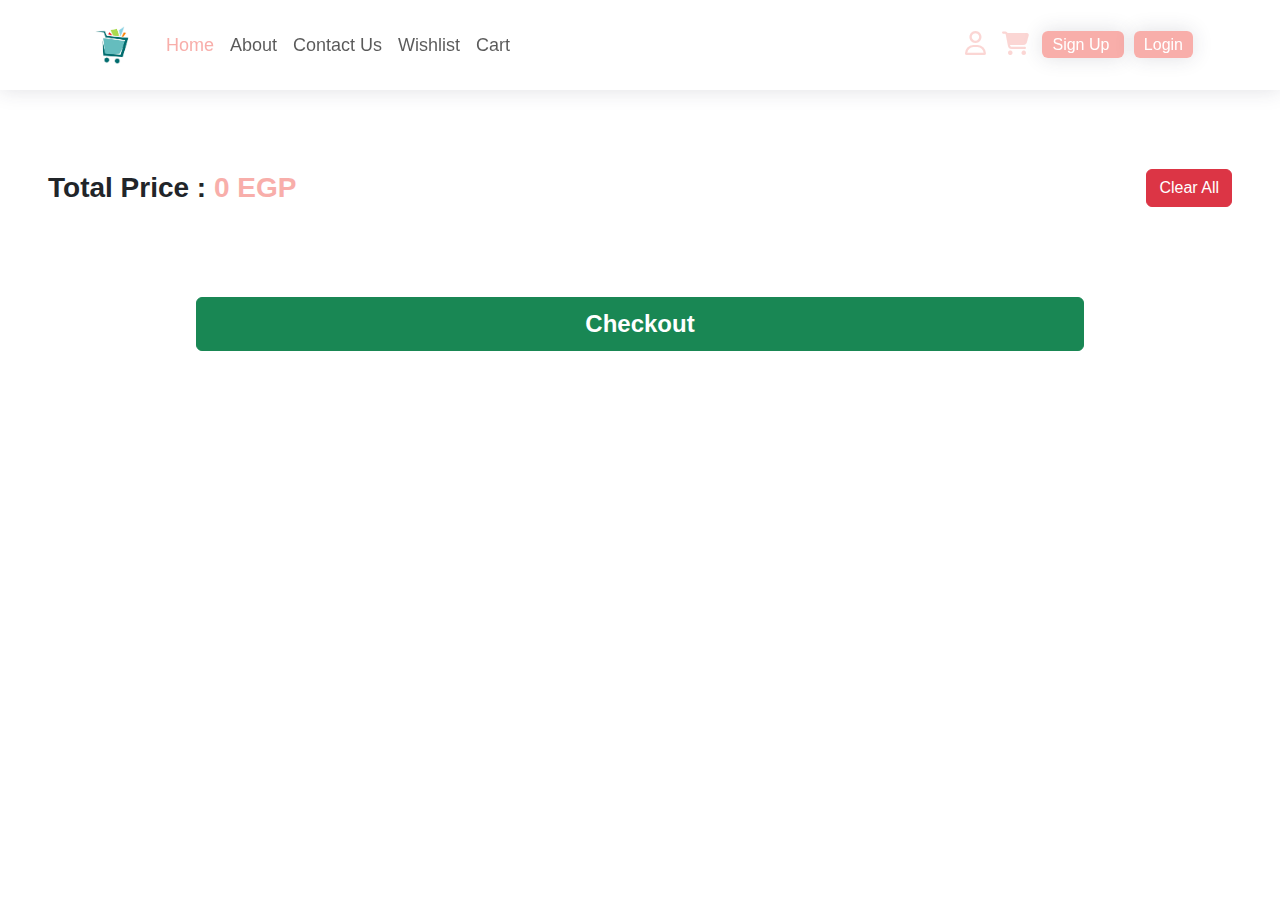
==== cart.html @ e89fa2b5 "post cart, home, login, signup, wishlist pages" ====
<!DOCTYPE html>
<html lang="en">

<head>
    <meta charset="UTF-8">
    <meta name="viewport" content="width=device-width, initial-scale=1.0">
    <title>Document</title>
    <link rel="stylesheet" href="css/all.min.css">
    <link rel="stylesheet" href="css/bootstrap.min.css">
    <link rel="stylesheet" href="css/style.css">
</head>

<body>
    <nav class="navbar navbar-expand-lg fixed-top">
        <div class="container">
            <a class="navbar-brand" href="#">
                <img src="imgs/istockphoto-1172893073-612x612.jpg" alt="">
            </a>

            <button class="navbar-toggler" type="button" data-bs-toggle="collapse"
                data-bs-target="#navbarSupportedContent" aria-controls="navbarSupportedContent" aria-expanded="false"
                aria-label="Toggle navigation">
                <span class="navbar-toggler-icon"></span>
            </button>

            <div class="collapse navbar-collapse" id="navbarSupportedContent">
                <ul class="navbar-nav me-auto mb-2 mb-lg-0">
                    <li class="nav-item">
                        <a class="nav-link active" aria-current="page" href="index.html">Home</a>
                    </li>
                    <li class="nav-item">
                        <a class="nav-link " aria-current="page" href="About.html">About</a>
                    </li>
                    <li class="nav-item">
                        <a class="nav-link " aria-current="page" href="contact.html">Contact Us</a>
                    </li>
                    <li class="nav-item">
                        <a class="nav-link" aria-current="page" href="wish.html">Wishlist </a>
                    </li>
                    <li class="nav-item">
                        <a class="nav-link" aria-current="page" href="cart.html">Cart </a>
                    </li>
                </ul>
                <a href="user.html" class="position-relative text-dark">
                    <i class="fa-regular fa-user mx-2 fa-1x"></i>
                </a>
                <a href="cart.html" class="position-relative text-dark">
                    <i class="fa-solid fa-cart-shopping mx-2 fa-1x"></i>
                </a>
                <!-- Btns Register and Login -->
                <div id="registerBtn" class="registerBtn">
                    <a href="signup.html"> Sign Up </a>
                    <a href="login.html"> Login </a>
                </div>
                <div class="logOut">
                    <a id="logoutBtn" class="d-none">Logout</a>
                </div>
            </div>
        </div>
    </nav>
    <div class="d-flex justify-content-center mt-4 mx-5">
        <div class="heading ">
            <h2 class="text-center border-bottom  pb-3 mb-5">
                Get Your <span class="text-main ">Cart</span>
            </h2>
        </div>
    </div>
    <section class="bg-main-light py-4 rounded-2 px-5">
        <div class="summary d-flex justify-content-between align-items-center py-3">
            <p class='fs-3 fw-bold m-0'>Total Price : <span class='text-main'></span></p>
            <button class="btn btn-danger" onClick=clearCart()>
                Clear All
            </button>
        </div>
        <div class="container pt-5">
            <div class="row g-4" id="cart-container">
                <!-- المنتجات سيتم إضافتها هنا -->
            </div>
        </div>
        <a to='/checkout' class='btn btn-success mt-4 w-75 mx-auto p-2 fs-4 fw-bold d-block '>Checkout
        </a>
    </section>
    <script src="jS/bootstrap.bundle.min.js"></script>
    <script src="./js//main.js"></script>
</body>

</html>
---- css/style.css ----
:root {
    --skin-color: #f8aeaa;
}

html {
    scroll-behavior: smooth;
}

body {
    margin: 0;
    padding: 0;
    font-family: "Poppins", sans-serif;
}

* {
    margin: 0;
    padding: 0;
    outline: none;
    text-decoration: none;
    box-sizing: border-box;
}

i {
    cursor: pointer;
}

a {
    text-decoration: none;
}

::before,
::after {
    box-sizing: border-box;
}

ul {
    list-style: none;
}


/* ========== Nav Bar  ========== */

nav {
    padding: 10px !important;
    background-color: #fff;
    box-shadow: 0 0 20px rgba(48, 46, 77, 0.15);

}

nav a img {
    width: 60px;
}

nav ul li a {
    font-size: 18px !important;
}

nav ul li a.active {
    color: var(--skin-color) !important;
}



nav button {
    border: none;
}

nav i {
    color: #f8aeaa;
    font-size: 24px !important;
    opacity: 0.5;
}

nav .registerBtn a,
nav .logOut a {
    background-color: #f8aeaa;
    color: #fff;
    border: none;
    padding: 5px 10px;
    margin: 10px 5px;
    transition: all 0.5s ease;
    box-shadow: 0 0 20px rgba(48, 46, 77, 0.15);
    border-radius: 6px;
    cursor: pointer;
}

nav .registerBtn a:hover,
nav .logOut a:hover {
    letter-spacing: 1px;
    transition: all 0.5s ease;
    opacity: 0.7;
    background-color: #f5746e;
}

.nav-link:active {
    background-color: #eca0a0;
}

header {
    margin-top: 120px;
}

.main {
    background-color: #eca0a0;
    height: 400px;
    text-align: center;
    border-radius: 10px;
}

h1 {
    color: black;
}

.countBuy {
    background-color: black;
    color: white;
}

.countBuy:hover {
    background-color: #8c5252;
    color: white;
}

.category-card {
    text-align: center;
    padding: 10px;
}

.category-card img {
    max-width: 100%;
    height: auto;
    border-radius: 5px;
}



.navbar-toggler {
    border: 1px solid var(--skin-color);


}

.navbar-toggler:focus {

    box-shadow: 0 0 0 var(--skin-color);
}

.products {

    padding: 100px 0;
}

.products .item {
    padding: 20px;
    border-radius: 10px;
    border: 1px solid #ccc;
    box-shadow: 0 0 20px rgba(48, 46, 77, 0.15);
}

.products .item img {
    display: block;
    margin: auto;
    width: 70% !important;
    text-align: center;
    height: 200px;
}

.products .item h3 {
    margin: 15px 0;
}

.products .item p {
    font-size: 16px;
    font-weight: bold;
}

.products .item .icons {
    display: flex;
    justify-content: space-between;
}

.products .item:hover {
    transition: all 0.5s;
    border-color: var(--skin-color);
}

#cardColor {
    color: #eca0a0;
}

/* Login & Register*********************************************************** */

#login .container,
#sign .container {
    width: fit-content;
    padding-inline: 80px;
    margin-top: 120px;
    height: 400px;
}

#login h1,
#sign h1 {
    font-family: 'Nunito Sans', sans-serif;
}

#login .inputs i,
#sign .inputs i {
    background-color: #fb8959;
    color: white;
    width: 30px;
    height: 30px;
    border-radius: 50%;
    display: flex;
    justify-content: center;
    align-items: center;
}

#sign .btn,
#login .btn {
    background-color: #fb8959;
    transition: all 0.4s;
}

#sign .btn:hover,
#login .btn:hover {
    background-color: #e66229;
}

#sign .inputs input:focus,
#login .inputs input:focus {
    box-shadow: 0 0 0 0.25rem #f2a17e;
}

#sign p,
#login p {
    font-family: 'Nunito Sans', sans-serif;
}

#sign p a:hover,
#login p a:hover {
    text-decoration: underline !important;
}

.rules {
    font-size: 11px;
    font-style: italic;
}

.text-main {
    color: #f8aeaa;
}
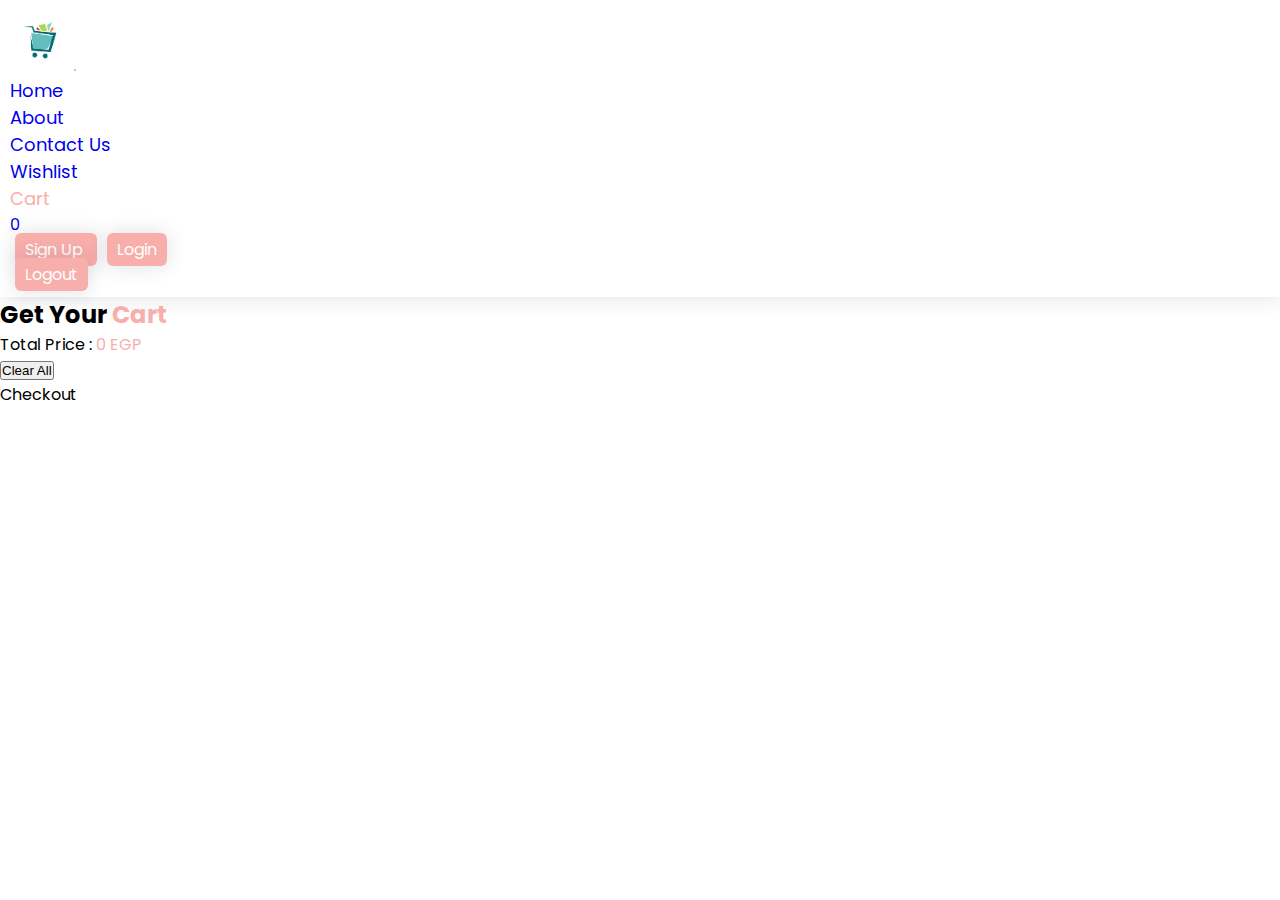
==== commit dc94390c: "add details page and edit on main js file" ====
--- a/cart.html
+++ b/cart.html
@@ -5,8 +5,12 @@
     <meta charset="UTF-8">
     <meta name="viewport" content="width=device-width, initial-scale=1.0">
     <title>Document</title>
-    <link rel="stylesheet" href="css/all.min.css">
-    <link rel="stylesheet" href="css/bootstrap.min.css">
+    <link href="https://fonts.googleapis.com/css2?family=Poppins:ital,wght@0,100;0,200;0,300;0,400;0,500;0,600;0,700;0,800;0,900;1,100;1,200;1,300;1,400;1,500;1,600;1,700;1,800;1,900&display=swap"  rel="stylesheet">
+
+    <link href="https://cdn.jsdelivr.net/npm/bootstrap@5.0.2/dist/css/bootstrap.min.css" rel="stylesheet" integrity="sha384-EVSTQN3/azprG1Anm3QDgpJLIm9Nao0Yz1ztcQTwFspd3yD65VohhpuuCOmLASjC" crossorigin="anonymous">
+
+    <link rel="stylesheet" href="https://cdnjs.cloudflare.com/ajax/libs/font-awesome/6.6.0/css/all.min.css" integrity="sha512-Kc323vGBEqzTmouAECnVceyQqyqdsSiqLQISBL29aUW4U/M7pSPA/gEUZQqv1cwx4OnYxTxve5UMg5GT6L4JJg==" crossorigin="anonymous" referrerpolicy="no-referrer" />
+
     <link rel="stylesheet" href="css/style.css">
 </head>
 
@@ -26,7 +30,7 @@
             <div class="collapse navbar-collapse" id="navbarSupportedContent">
                 <ul class="navbar-nav me-auto mb-2 mb-lg-0">
                     <li class="nav-item">
-                        <a class="nav-link active" aria-current="page" href="index.html">Home</a>
+                        <a class="nav-link " aria-current="page" href="index.html">Home</a>
                     </li>
                     <li class="nav-item">
                         <a class="nav-link " aria-current="page" href="About.html">About</a>
@@ -38,11 +42,12 @@
                         <a class="nav-link" aria-current="page" href="wish.html">Wishlist </a>
                     </li>
                     <li class="nav-item">
-                        <a class="nav-link" aria-current="page" href="cart.html">Cart </a>
+                        <a class="nav-link active" aria-current="page" href="cart.html">Cart </a>
                     </li>
                 </ul>
                 <a href="user.html" class="position-relative text-dark">
-                    <i class="fa-regular fa-user mx-2 fa-1x"></i>
+                    <i class="fa-regular fa-user mx-2 fa-1x d-inline"></i>
+                    <div class="carts d-inline"></div> <!-- for length of carts  -->
                 </a>
                 <a href="cart.html" class="position-relative text-dark">
                     <i class="fa-solid fa-cart-shopping mx-2 fa-1x"></i>
@@ -80,8 +85,8 @@
         <a to='/checkout' class='btn btn-success mt-4 w-75 mx-auto p-2 fs-4 fw-bold d-block '>Checkout
         </a>
     </section>
-    <script src="jS/bootstrap.bundle.min.js"></script>
-    <script src="./js//main.js"></script>
+    <script src="https://cdn.jsdelivr.net/npm/bootstrap@5.0.2/dist/js/bootstrap.bundle.min.js" integrity="sha384-MrcW6ZMFYlzcLA8Nl+NtUVF0sA7MsXsP1UyJoMp4YLEuNSfAP+JcXn/tWtIaxVXM" crossorigin="anonymous"></script>
+    <script src="./js/main.js"></script>
 </body>
 
 </html>--- a/css/style.css
+++ b/css/style.css
@@ -184,6 +184,10 @@
     border-color: var(--skin-color);
 }
 
+.product img {
+    cursor: pointer;
+}
+
 #cardColor {
     color: #eca0a0;
 }
@@ -248,4 +252,46 @@
 
 .text-main {
     color: #f8aeaa;
+}
+
+/* ================================================= */
+
+.details {
+    margin-top: 7rem;    
+}
+
+.details .images img {
+    width: 28%;
+    object-fit: contain;
+}
+
+/* .details .product-image img {
+    border-radius: 50%;
+} */
+
+.details .review i {
+    font-size: 13px;
+    color: #fb8959;
+}
+
+.details button:hover {
+    background-color: #f2a17e;
+    transition: background-color .8s ease-in-out;
+    border: 1px solid #f2a17e;
+}
+
+/* //////////////////////////// */
+.contact .row > div{
+    height: 100vh;
+}
+.contact  .company-info{
+    background-color: #eca0a0;
+}
+
+.contact .social i {
+    margin-right: 10px;
+}
+
+.contact button {
+    background-color: #eca0a0;
 }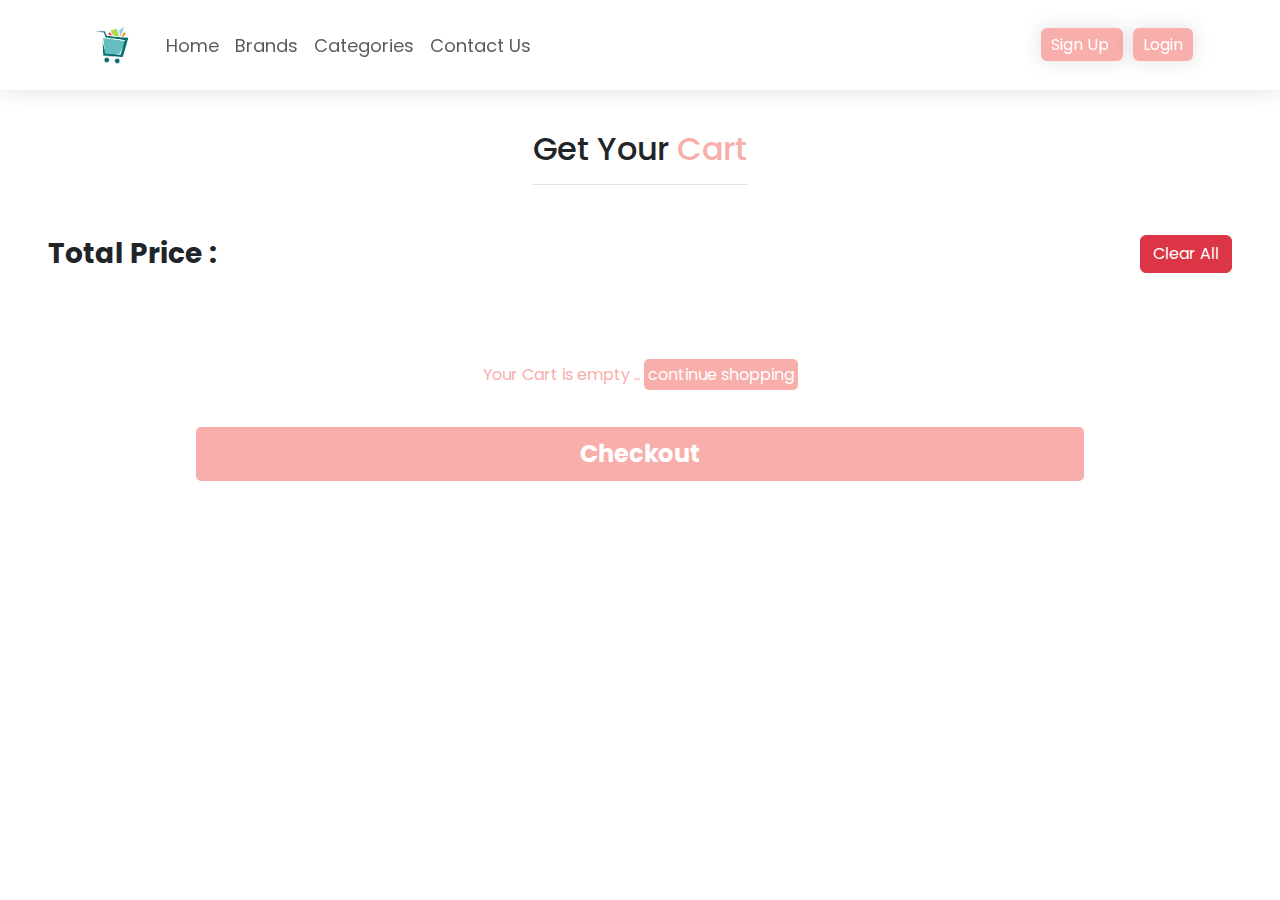
==== commit bc50f07c: "add brands and checklist pages" ====
--- a/cart.html
+++ b/cart.html
@@ -5,19 +5,19 @@
     <meta charset="UTF-8">
     <meta name="viewport" content="width=device-width, initial-scale=1.0">
     <title>Document</title>
-    <link href="https://fonts.googleapis.com/css2?family=Poppins:ital,wght@0,100;0,200;0,300;0,400;0,500;0,600;0,700;0,800;0,900;1,100;1,200;1,300;1,400;1,500;1,600;1,700;1,800;1,900&display=swap"  rel="stylesheet">
-
-    <link href="https://cdn.jsdelivr.net/npm/bootstrap@5.0.2/dist/css/bootstrap.min.css" rel="stylesheet" integrity="sha384-EVSTQN3/azprG1Anm3QDgpJLIm9Nao0Yz1ztcQTwFspd3yD65VohhpuuCOmLASjC" crossorigin="anonymous">
-
-    <link rel="stylesheet" href="https://cdnjs.cloudflare.com/ajax/libs/font-awesome/6.6.0/css/all.min.css" integrity="sha512-Kc323vGBEqzTmouAECnVceyQqyqdsSiqLQISBL29aUW4U/M7pSPA/gEUZQqv1cwx4OnYxTxve5UMg5GT6L4JJg==" crossorigin="anonymous" referrerpolicy="no-referrer" />
-
+    <link
+        href="https://fonts.googleapis.com/css2?family=Poppins:ital,wght@0,100;0,200;0,300;0,400;0,500;0,600;0,700;0,800;0,900;1,100;1,200;1,300;1,400;1,500;1,600;1,700;1,800;1,900&display=swap"
+        rel="stylesheet">
+        <link href="https://stackpath.bootstrapcdn.com/bootstrap/5.3.0/css/bootstrap.min.css" rel="stylesheet">
+    <link rel="stylesheet" href="css/all.min.css">
+    <link rel="stylesheet" href="css/bootstrap.min.css">
     <link rel="stylesheet" href="css/style.css">
 </head>
 
 <body>
     <nav class="navbar navbar-expand-lg fixed-top">
         <div class="container">
-            <a class="navbar-brand" href="#">
+            <a class="navbar-brand" href="index.html">
                 <img src="imgs/istockphoto-1172893073-612x612.jpg" alt="">
             </a>
 
@@ -33,24 +33,28 @@
                         <a class="nav-link " aria-current="page" href="index.html">Home</a>
                     </li>
                     <li class="nav-item">
-                        <a class="nav-link " aria-current="page" href="About.html">About</a>
+                        <a class="nav-link " aria-current="page" href="brands.html">Brands</a>
+                    </li>
+                    <li class="nav-item">
+                        <a class="nav-link " aria-current="page" href="category.html">Categories</a>
                     </li>
                     <li class="nav-item">
                         <a class="nav-link " aria-current="page" href="contact.html">Contact Us</a>
                     </li>
-                    <li class="nav-item">
+                    <li class="nav-item showWish d-none">
                         <a class="nav-link" aria-current="page" href="wish.html">Wishlist </a>
                     </li>
-                    <li class="nav-item">
-                        <a class="nav-link active" aria-current="page" href="cart.html">Cart </a>
+                    <li class="nav-item showCart d-none">
+                        <a class="nav-link" aria-current="page" href="cart.html">Cart </a>
                     </li>
                 </ul>
-                <a href="user.html" class="position-relative text-dark">
-                    <i class="fa-regular fa-user mx-2 fa-1x d-inline"></i>
-                    <div class="carts d-inline"></div> <!-- for length of carts  -->
+                <a href="user.html" class="user position-relative d-none">
+                    <i class="fa-regular fa-user mx-2 fa-1x"></i>
                 </a>
-                <a href="cart.html" class="position-relative text-dark">
-                    <i class="fa-solid fa-cart-shopping mx-2 fa-1x"></i>
+                <a href="cart.html" class="position-relative showCartI d-none">
+                    <i class="fa-solid fa-cart-shopping fa-1x"></i>
+                    <p class="carts d-inline position-absolute rounded rounded-circle "></p>
+                    <!-- for carts length-->
                 </a>
                 <!-- Btns Register and Login -->
                 <div id="registerBtn" class="registerBtn">
@@ -63,9 +67,9 @@
             </div>
         </div>
     </nav>
-    <div class="d-flex justify-content-center mt-4 mx-5">
+    <div class=" head d-flex justify-content-center mx-5">
         <div class="heading ">
-            <h2 class="text-center border-bottom  pb-3 mb-5">
+            <h2 class="text-center border-bottom  pb-3">
                 Get Your <span class="text-main ">Cart</span>
             </h2>
         </div>
@@ -82,10 +86,12 @@
                 <!-- المنتجات سيتم إضافتها هنا -->
             </div>
         </div>
-        <a to='/checkout' class='btn btn-success mt-4 w-75 mx-auto p-2 fs-4 fw-bold d-block '>Checkout
+        <a to='/checkout' class='btn bg-main text-white mt-4 w-75 mx-auto p-2 fs-4 fw-bold d-block '>Checkout
         </a>
     </section>
-    <script src="https://cdn.jsdelivr.net/npm/bootstrap@5.0.2/dist/js/bootstrap.bundle.min.js" integrity="sha384-MrcW6ZMFYlzcLA8Nl+NtUVF0sA7MsXsP1UyJoMp4YLEuNSfAP+JcXn/tWtIaxVXM" crossorigin="anonymous"></script>
+    <script src="jS/bootstrap.bundle.min.js"></script>
+    <script src="https://code.jquery.com/jquery-3.6.0.min.js"></script>
+    <script src="https://stackpath.bootstrapcdn.com/bootstrap/5.3.0/js/bootstrap.bundle.min.js"></script>
     <script src="./js/main.js"></script>
 </body>
 
